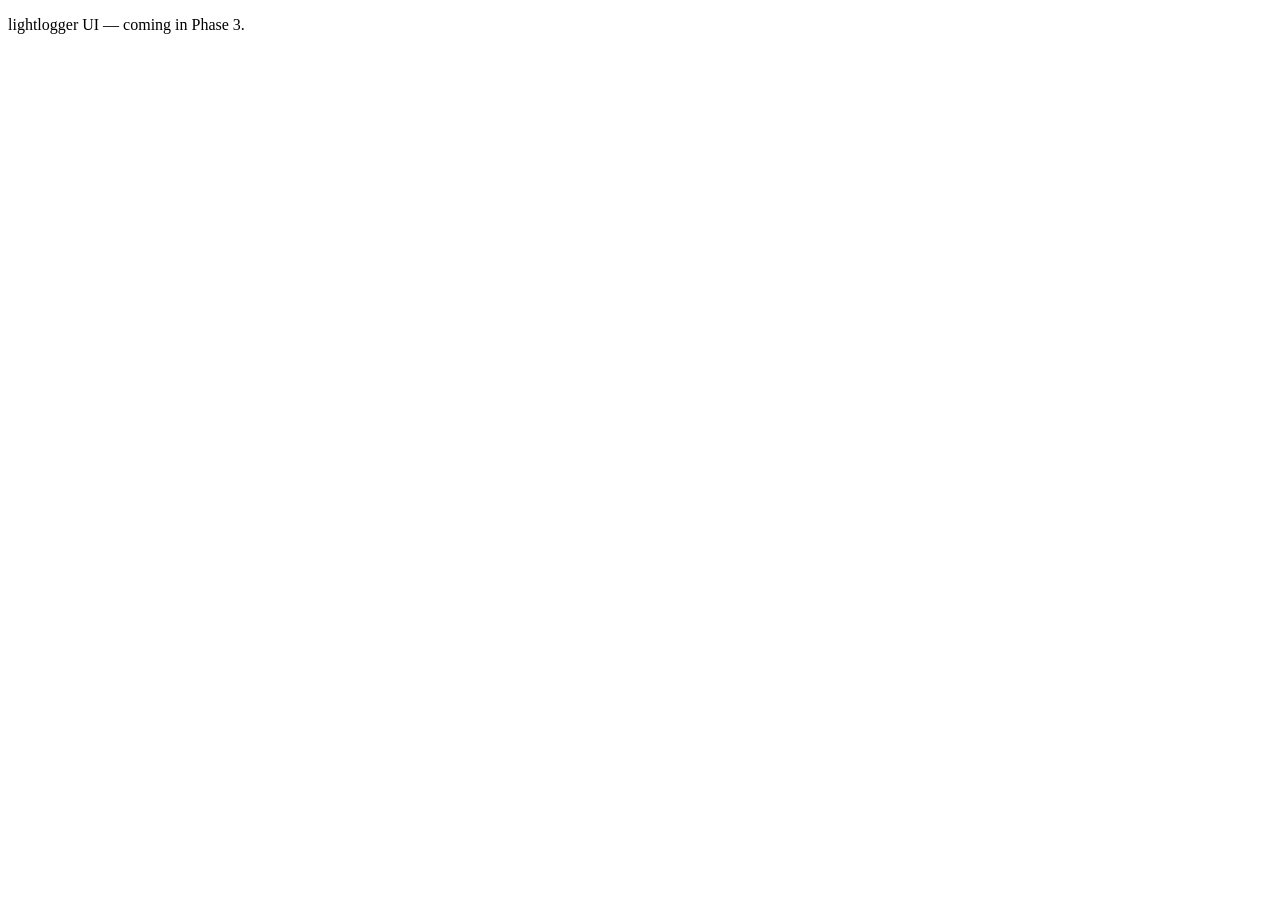
==== src/lightlogger/static/index.html @ cbd45ca3 "chore: scaffold project structure (phase 0) Src-layout skeleton for lightlogger: pyproject.toml (Hat" ====
<!doctype html>
<html lang="en">
<head>
<meta charset="utf-8" />
<title>lightlogger</title>
</head>
<body>
<!-- Placeholder. Real dashboard UI built in Phase 3 (polling) and Phase 6 (full polish). -->
<p>lightlogger UI — coming in Phase 3.</p>
</body>
</html>
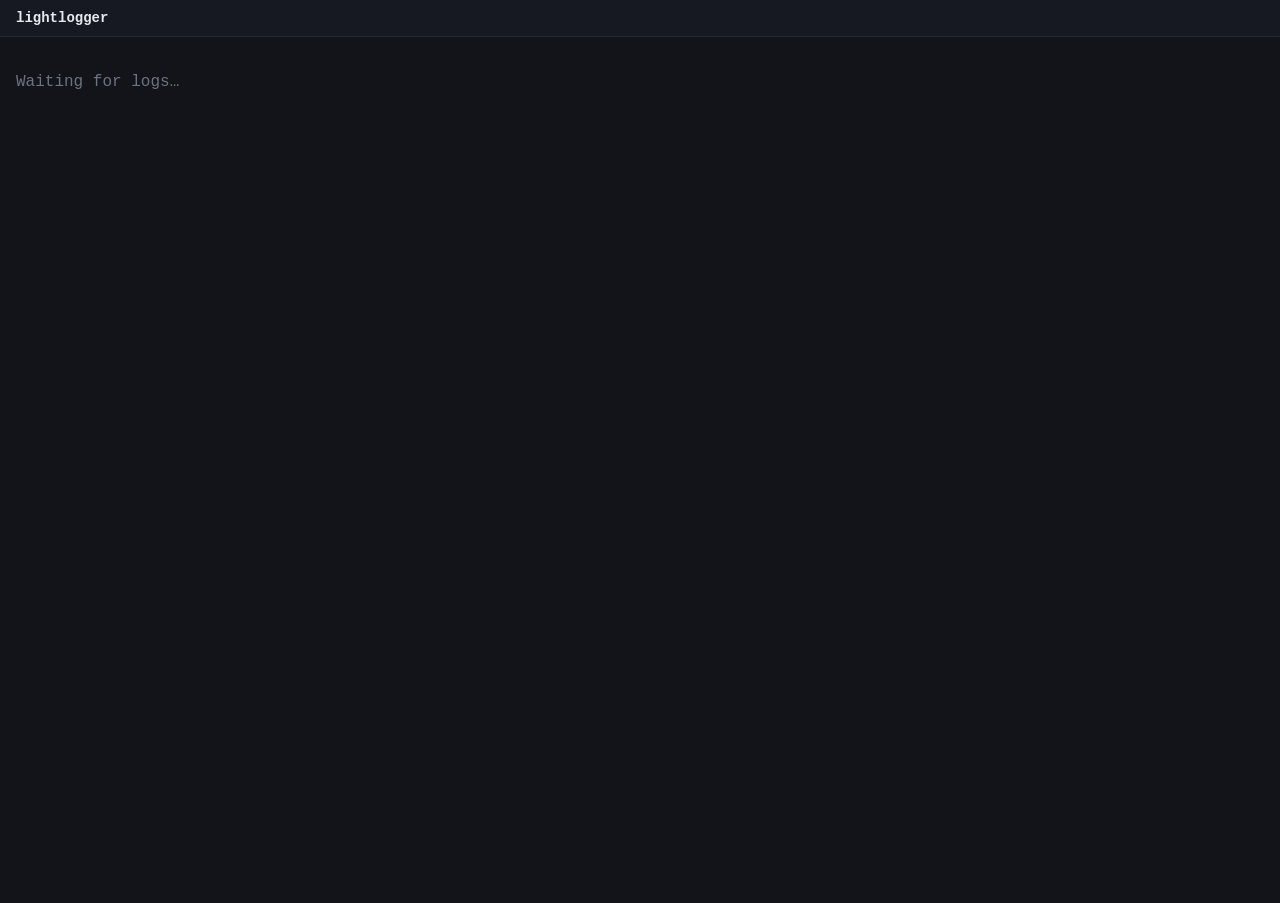
==== commit 05ba002a: "feat: basic polling dashboard UI and max_logs wiring (phase 3) static/index.html is now a real dark-" ====
--- a/src/lightlogger/static/index.html
+++ b/src/lightlogger/static/index.html
@@ -3,9 +3,180 @@
 <head>
 <meta charset="utf-8" />
 <title>lightlogger</title>
+<style>
+  html, body {
+    margin: 0;
+    padding: 0;
+    height: 100%;
+    background: #12141a;
+    color: #d6d9e0;
+    font-family: ui-monospace, SFMono-Regular, "Courier New", monospace;
+  }
+  header {
+    padding: 10px 16px;
+    border-bottom: 1px solid #262a35;
+    background: #171922;
+  }
+  header h1 {
+    margin: 0;
+    font-size: 14px;
+    font-weight: 600;
+    color: #e6e9f0;
+  }
+  #log {
+    height: calc(100vh - 42px);
+    overflow-y: auto;
+    padding: 4px 0;
+  }
+  .row {
+    display: flex;
+    gap: 10px;
+    padding: 4px 16px;
+    border-bottom: 1px solid #1c1f28;
+    font-size: 13px;
+    white-space: pre-wrap;
+    word-break: break-word;
+  }
+  .row:hover {
+    background: #171a22;
+  }
+  .time {
+    flex: 0 0 auto;
+    color: #6b7280;
+  }
+  .level {
+    flex: 0 0 auto;
+    width: 5ch;
+    font-weight: 700;
+    text-transform: uppercase;
+  }
+  .message {
+    flex: 1 1 auto;
+  }
+  .level-debug { color: #9aa0a6; }
+  .level-info  { color: #4da3ff; }
+  .level-warn  { color: #e0c341; }
+  .level-error { color: #f05454; }
+  #empty {
+    padding: 16px;
+    color: #6b7280;
+  }
+</style>
 </head>
 <body>
-<!-- Placeholder. Real dashboard UI built in Phase 3 (polling) and Phase 6 (full polish). -->
-<p>lightlogger UI — coming in Phase 3.</p>
+<header>
+  <h1>lightlogger</h1>
+</header>
+<div id="log">
+  <p id="empty">Waiting for logs…</p>
+</div>
+<script>
+(function () {
+  var logEl = document.getElementById('log');
+  var emptyEl = document.getElementById('empty');
+  // Identifies the last record we've already rendered, so a poll can append
+  // just the new tail. Compared by value (no id field on LogRecord) rather
+  // than by array length: /api/logs is a bounded ring buffer, so once it's
+  // full its length stops changing even as new logs keep pushing old ones
+  // out, and a pure length check would silently stop appending forever.
+  var lastSeen = null;
+
+  function sameRecord(a, b) {
+    return (
+      !!a &&
+      !!b &&
+      a.time === b.time &&
+      a.line === b.line &&
+      a.file === b.file &&
+      a.message === b.message
+    );
+  }
+
+  function levelClass(level) {
+    switch (level) {
+      case 'debug': return 'level-debug';
+      case 'info': return 'level-info';
+      case 'warn': return 'level-warn';
+      case 'error': return 'level-error';
+      default: return 'level-info';
+    }
+  }
+
+  function formatTime(seconds) {
+    return new Date(seconds * 1000).toLocaleTimeString();
+  }
+
+  function appendRow(record) {
+    var row = document.createElement('div');
+    row.className = 'row';
+
+    var time = document.createElement('span');
+    time.className = 'time';
+    time.textContent = formatTime(record.time);
+
+    var level = document.createElement('span');
+    level.className = 'level ' + levelClass(record.level);
+    level.textContent = record.level;
+
+    var message = document.createElement('span');
+    message.className = 'message';
+    message.textContent = record.message;
+
+    row.appendChild(time);
+    row.appendChild(level);
+    row.appendChild(message);
+    logEl.appendChild(row);
+  }
+
+  function poll() {
+    fetch('/api/logs')
+      .then(function (res) { return res.json(); })
+      .then(function (records) {
+        if (records.length === 0) {
+          return;
+        }
+
+        var startIndex = 0;
+        if (lastSeen !== null) {
+          var matchIndex = -1;
+          for (var i = records.length - 1; i >= 0; i--) {
+            if (sameRecord(records[i], lastSeen)) {
+              matchIndex = i;
+              break;
+            }
+          }
+          if (matchIndex === -1) {
+            // Buffer rotated past what we knew (or was cleared/resized):
+            // we can't tell what's new, so re-render from scratch.
+            logEl.innerHTML = '';
+            startIndex = 0;
+          } else {
+            startIndex = matchIndex + 1;
+          }
+        }
+
+        if (startIndex >= records.length) {
+          return; // nothing new since last poll
+        }
+
+        if (emptyEl) {
+          emptyEl.remove();
+          emptyEl = null;
+        }
+        for (var j = startIndex; j < records.length; j++) {
+          appendRow(records[j]);
+        }
+        lastSeen = records[records.length - 1];
+        logEl.scrollTop = logEl.scrollHeight;
+      })
+      .catch(function () {
+        // server may be mid-restart; next poll will retry
+      });
+  }
+
+  poll();
+  setInterval(poll, 2000);
+})();
+</script>
 </body>
 </html>
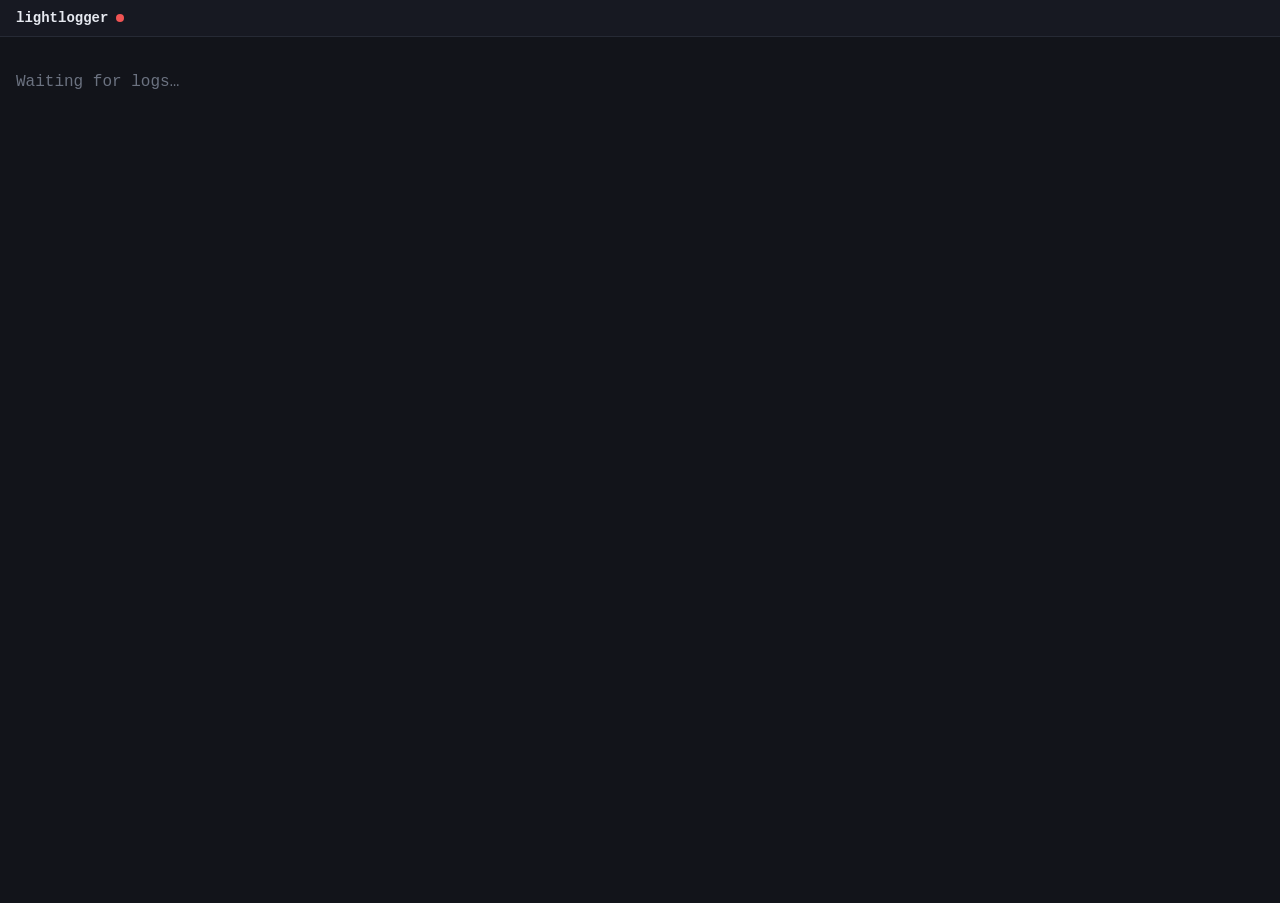
==== commit 25f823c3: "feat: SSE live streaming, connection status dot, auto-reconnect (phase 4) GET /api/stream is a real " ====
--- a/src/lightlogger/static/index.html
+++ b/src/lightlogger/static/index.html
@@ -13,6 +13,9 @@
     font-family: ui-monospace, SFMono-Regular, "Courier New", monospace;
   }
   header {
+    display: flex;
+    align-items: center;
+    gap: 8px;
     padding: 10px 16px;
     border-bottom: 1px solid #262a35;
     background: #171922;
@@ -22,6 +25,18 @@
     font-size: 14px;
     font-weight: 600;
     color: #e6e9f0;
+  }
+  .status-dot {
+    width: 8px;
+    height: 8px;
+    border-radius: 50%;
+    flex: 0 0 auto;
+  }
+  .status-connected {
+    background: #3ecf6e;
+  }
+  .status-reconnecting {
+    background: #f05454;
   }
   #log {
     height: calc(100vh - 42px);
@@ -66,6 +81,7 @@
 <body>
 <header>
   <h1>lightlogger</h1>
+  <span id="status-dot" class="status-dot status-reconnecting" title="connecting…"></span>
 </header>
 <div id="log">
   <p id="empty">Waiting for logs…</p>
@@ -74,6 +90,7 @@
 (function () {
   var logEl = document.getElementById('log');
   var emptyEl = document.getElementById('empty');
+  var statusDot = document.getElementById('status-dot');
   // Identifies the last record we've already rendered, so a poll can append
   // just the new tail. Compared by value (no id field on LogRecord) rather
   // than by array length: /api/logs is a bounded ring buffer, so once it's
@@ -128,7 +145,11 @@
     logEl.appendChild(row);
   }
 
-  function poll() {
+  // Fetches the full backlog and appends only what's new since lastSeen,
+  // same value-based diffing Phase 3 used for polling. Called once on page
+  // load and again on every SSE (re)connect, so a dropped connection can't
+  // silently lose records that arrived while the stream was down.
+  function refreshBacklog() {
     fetch('/api/logs')
       .then(function (res) { return res.json(); })
       .then(function (records) {
@@ -156,7 +177,7 @@
         }
 
         if (startIndex >= records.length) {
-          return; // nothing new since last poll
+          return; // nothing new since last refresh
         }
 
         if (emptyEl) {
@@ -170,12 +191,50 @@
         logEl.scrollTop = logEl.scrollHeight;
       })
       .catch(function () {
-        // server may be mid-restart; next poll will retry
+        // server may be mid-restart; next connect/refresh will retry
       });
   }
 
-  poll();
-  setInterval(poll, 2000);
+  function setConnected(connected) {
+    if (!statusDot) {
+      return;
+    }
+    statusDot.className = connected ? 'status-dot status-connected' : 'status-dot status-reconnecting';
+    statusDot.title = connected ? 'connected' : 'reconnecting…';
+  }
+
+  function handleStreamMessage(event) {
+    var record;
+    try {
+      record = JSON.parse(event.data);
+    } catch (e) {
+      return; // malformed frame; drop it rather than crash the page
+    }
+    if (emptyEl) {
+      emptyEl.remove();
+      emptyEl = null;
+    }
+    appendRow(record);
+    lastSeen = record;
+    logEl.scrollTop = logEl.scrollHeight;
+  }
+
+  // EventSource auto-reconnects on its own (driven by the server's
+  // `retry: 3000`), firing onopen again each time it does. That single event
+  // covers both "page just loaded" and "just reconnected after a drop": both
+  // cases want the same thing, a fresh /api/logs backlog fetch before more
+  // records stream in.
+  var eventSource = new EventSource('/api/stream');
+  eventSource.onopen = function () {
+    setConnected(true);
+    refreshBacklog();
+  };
+  eventSource.onerror = function () {
+    // Fires both for a genuine error and while the browser is silently
+    // retrying; either way the connection isn't currently usable.
+    setConnected(false);
+  };
+  eventSource.onmessage = handleStreamMessage;
 })();
 </script>
 </body>
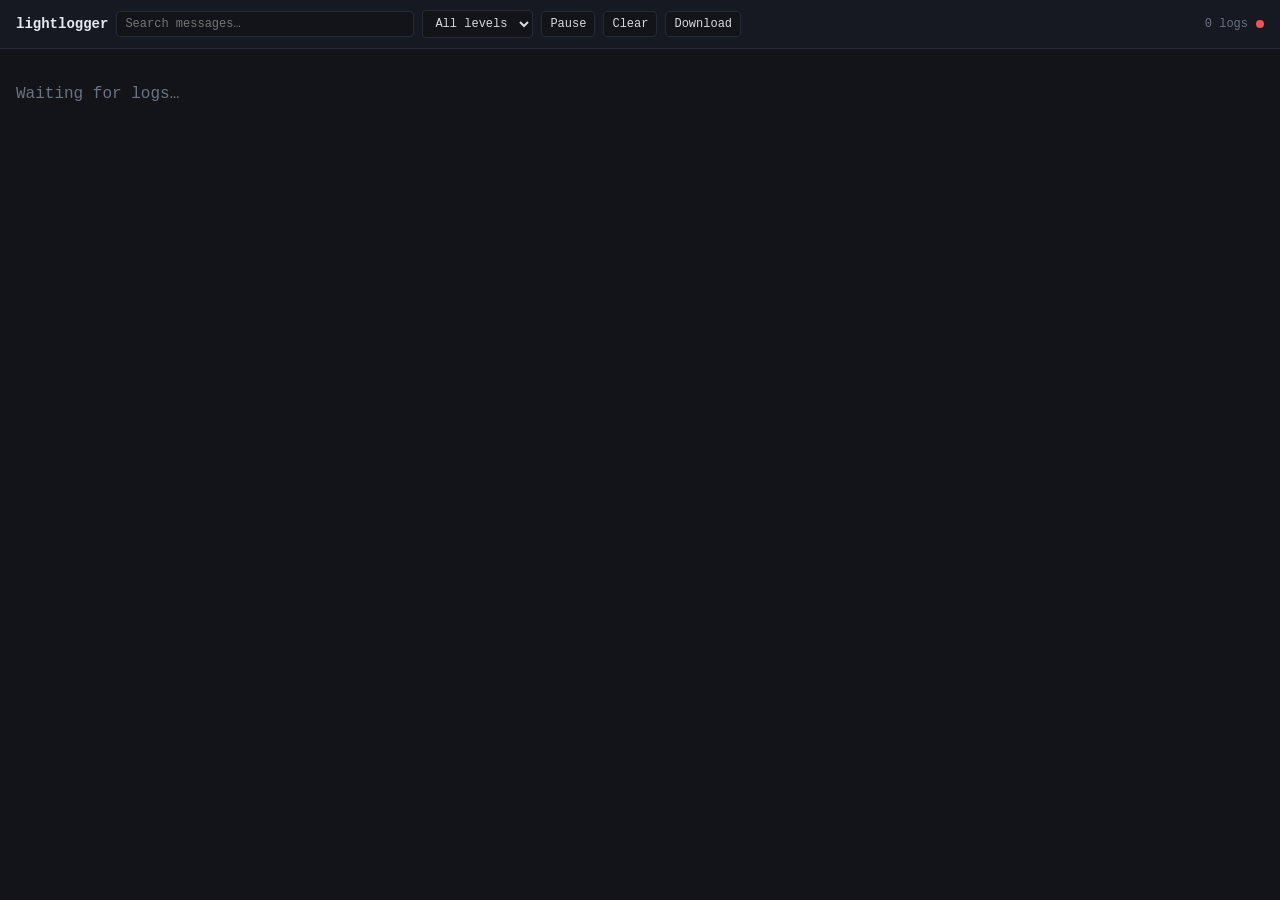
==== commit 96299f94: "feat: full UI polish - search, filter, pause, clear, expand, download (phase 6) Search box and level" ====
--- a/src/lightlogger/static/index.html
+++ b/src/lightlogger/static/index.html
@@ -3,11 +3,19 @@
 <head>
 <meta charset="utf-8" />
 <title>lightlogger</title>
+<link rel="icon" type="image/svg+xml" href="data:image/svg+xml,%3Csvg xmlns='http://www.w3.org/2000/svg' viewBox='0 0 16 16'%3E%3Crect width='16' height='16' rx='3' fill='%23171922'/%3E%3Crect x='3' y='4' width='10' height='2' rx='1' fill='%234da3ff'/%3E%3Crect x='3' y='7' width='7' height='2' rx='1' fill='%234da3ff'/%3E%3Crect x='3' y='10' width='9' height='2' rx='1' fill='%234da3ff'/%3E%3C/svg%3E" />
 <style>
+  :root {
+    --accent: #9d8cff;
+  }
   html, body {
     margin: 0;
     padding: 0;
     height: 100%;
+  }
+  body {
+    display: flex;
+    flex-direction: column;
     background: #12141a;
     color: #d6d9e0;
     font-family: ui-monospace, SFMono-Regular, "Courier New", monospace;
@@ -15,6 +23,8 @@
   header {
     display: flex;
     align-items: center;
+    flex-wrap: wrap;
+    flex: 0 0 auto;
     gap: 8px;
     padding: 10px 16px;
     border-bottom: 1px solid #262a35;
@@ -25,6 +35,52 @@
     font-size: 14px;
     font-weight: 600;
     color: #e6e9f0;
+    white-space: nowrap;
+  }
+  header input[type="text"],
+  header select,
+  header button {
+    background: #12141a;
+    border: 1px solid #262a35;
+    color: #d6d9e0;
+    font-family: inherit;
+    font-size: 12px;
+    padding: 5px 8px;
+    border-radius: 4px;
+    transition: background-color 120ms ease, border-color 120ms ease, color 120ms ease;
+  }
+  header input[type="text"] {
+    flex: 1 1 160px;
+    min-width: 120px;
+    max-width: 280px;
+  }
+  header button {
+    cursor: pointer;
+    white-space: nowrap;
+  }
+  header button:hover {
+    background: #1c1f28;
+  }
+  /* Pause button while actually paused -- the one "toggled on" control state. */
+  header button.active {
+    border-color: var(--accent);
+    color: var(--accent);
+    background: rgba(157, 140, 255, 0.12);
+  }
+  header input:focus-visible,
+  header select:focus-visible,
+  header button:focus-visible {
+    outline: 2px solid var(--accent);
+    outline-offset: 1px;
+  }
+  header input[type="text"]:focus-visible {
+    border-color: var(--accent);
+  }
+  .counter {
+    margin-left: auto;
+    color: #6b7280;
+    font-size: 12px;
+    white-space: nowrap;
   }
   .status-dot {
     width: 8px;
@@ -37,9 +93,20 @@
   }
   .status-reconnecting {
     background: #f05454;
+    animation: pulse-dot 1.4s ease-in-out infinite;
+  }
+  @keyframes pulse-dot {
+    0%, 100% { opacity: 1; }
+    50% { opacity: 0.35; }
+  }
+  @media (prefers-reduced-motion: reduce) {
+    .status-reconnecting {
+      animation: none;
+    }
   }
   #log {
-    height: calc(100vh - 42px);
+    flex: 1 1 auto;
+    min-height: 0;
     overflow-y: auto;
     padding: 4px 0;
   }
@@ -51,9 +118,17 @@
     font-size: 13px;
     white-space: pre-wrap;
     word-break: break-word;
+    cursor: pointer;
   }
   .row:hover {
     background: #171a22;
+  }
+  /* .row's own display:flex has the same specificity as the browser default
+     [hidden]{display:none} and wins on source order, so hiding a filtered row
+     needs an explicit, more-specific override here. */
+  .row[hidden],
+  .detail[hidden] {
+    display: none;
   }
   .time {
     flex: 0 0 auto;
@@ -72,6 +147,28 @@
   .level-info  { color: #4da3ff; }
   .level-warn  { color: #e0c341; }
   .level-error { color: #f05454; }
+  /* Left border encodes which row this belongs to and its severity -- not decoration. */
+  .detail {
+    padding: 6px 16px 10px 13px;
+    border-left: 3px solid transparent;
+    border-bottom: 1px solid #1c1f28;
+    background: #14161d;
+    font-size: 12px;
+    color: #9aa0a6;
+  }
+  .detail-line {
+    padding: 1px 0;
+  }
+  .detail-data {
+    margin: 4px 0 0;
+    white-space: pre-wrap;
+    word-break: break-word;
+    color: #d6d9e0;
+  }
+  .detail-debug { border-left-color: #9aa0a6; }
+  .detail-info  { border-left-color: #4da3ff; }
+  .detail-warn  { border-left-color: #e0c341; }
+  .detail-error { border-left-color: #f05454; }
   #empty {
     padding: 16px;
     color: #6b7280;
@@ -81,6 +178,18 @@
 <body>
 <header>
   <h1>lightlogger</h1>
+  <input id="search" type="text" placeholder="Search messages…" autocomplete="off" />
+  <select id="level-filter">
+    <option value="">All levels</option>
+    <option value="debug">debug</option>
+    <option value="info">info</option>
+    <option value="warn">warn</option>
+    <option value="error">error</option>
+  </select>
+  <button id="pause-btn" type="button">Pause</button>
+  <button id="clear-btn" type="button">Clear</button>
+  <button id="download-btn" type="button">Download</button>
+  <span id="counter" class="counter">0 logs</span>
   <span id="status-dot" class="status-dot status-reconnecting" title="connecting…"></span>
 </header>
 <div id="log">
@@ -91,12 +200,27 @@
   var logEl = document.getElementById('log');
   var emptyEl = document.getElementById('empty');
   var statusDot = document.getElementById('status-dot');
-  // Identifies the last record we've already rendered, so a poll can append
-  // just the new tail. Compared by value (no id field on LogRecord) rather
-  // than by array length: /api/logs is a bounded ring buffer, so once it's
-  // full its length stops changing even as new logs keep pushing old ones
-  // out, and a pure length check would silently stop appending forever.
+  var searchInput = document.getElementById('search');
+  var levelSelect = document.getElementById('level-filter');
+  var pauseBtn = document.getElementById('pause-btn');
+  var clearBtn = document.getElementById('clear-btn');
+  var downloadBtn = document.getElementById('download-btn');
+  var counterEl = document.getElementById('counter');
+
+  // Identifies the last record we've already accounted for (rendered OR
+  // buffered while paused), so a backlog diff on reconnect can't re-ingest
+  // the same record twice. Compared by value (no id field on LogRecord)
+  // rather than by array length: /api/logs is a bounded ring buffer, so once
+  // it's full its length stops changing even as new logs keep pushing old
+  // ones out, and a pure length check would silently stop appending forever.
   var lastSeen = null;
+
+  var searchTerm = '';
+  var levelFilter = '';
+  var paused = false;
+  var pendingWhilePaused = [];
+  var allEntries = []; // every {row, detail, record, expanded} ever appended
+  var logCount = 0;
 
   function sameRecord(a, b) {
     return (
@@ -119,11 +243,83 @@
     }
   }
 
+  function detailClass(level) {
+    switch (level) {
+      case 'debug': return 'detail-debug';
+      case 'info': return 'detail-info';
+      case 'warn': return 'detail-warn';
+      case 'error': return 'detail-error';
+      default: return 'detail-info';
+    }
+  }
+
   function formatTime(seconds) {
     return new Date(seconds * 1000).toLocaleTimeString();
   }
 
+  function showEmptyState() {
+    emptyEl = document.createElement('p');
+    emptyEl.id = 'empty';
+    emptyEl.textContent = 'Waiting for logs…';
+    logEl.appendChild(emptyEl);
+  }
+
+  function updateCounter() {
+    counterEl.textContent = logCount + ' logs';
+  }
+
+  // Visible only if it passes both the search text AND the level filter.
+  // Also governs the detail panel: a filtered-out row's panel is force-hidden
+  // regardless of its own expand state, so it can't show orphaned below a
+  // hidden row.
+  function applyVisibility(entry) {
+    var matchesSearch = searchTerm === '' || entry.record.message.toLowerCase().indexOf(searchTerm) !== -1;
+    var matchesLevel = levelFilter === '' || entry.record.level === levelFilter;
+    var visible = matchesSearch && matchesLevel;
+    entry.row.hidden = !visible;
+    entry.detail.hidden = !visible || !entry.expanded;
+  }
+
+  function refilterAll() {
+    for (var i = 0; i < allEntries.length; i++) {
+      applyVisibility(allEntries[i]);
+    }
+  }
+
+  function buildDetailPanel(record) {
+    var detail = document.createElement('div');
+    detail.className = 'detail ' + detailClass(record.level);
+    detail.hidden = true;
+
+    var loc = document.createElement('div');
+    loc.className = 'detail-line';
+    loc.textContent = 'file: ' + (record.file || 'unknown') + ':' + record.line;
+
+    var logger = document.createElement('div');
+    logger.className = 'detail-line';
+    logger.textContent = 'logger: ' + record.logger_name;
+
+    var dataLabel = document.createElement('div');
+    dataLabel.className = 'detail-line';
+    dataLabel.textContent = 'data:';
+
+    var pre = document.createElement('pre');
+    pre.className = 'detail-data';
+    pre.textContent = record.data === null || record.data === undefined ? 'no data' : JSON.stringify(record.data, null, 2);
+
+    detail.appendChild(loc);
+    detail.appendChild(logger);
+    detail.appendChild(dataLabel);
+    detail.appendChild(pre);
+    return detail;
+  }
+
   function appendRow(record) {
+    if (emptyEl) {
+      emptyEl.remove();
+      emptyEl = null;
+    }
+
     var row = document.createElement('div');
     row.className = 'row';
 
@@ -142,7 +338,48 @@
     row.appendChild(time);
     row.appendChild(level);
     row.appendChild(message);
+
+    var detail = buildDetailPanel(record);
+    var entry = { row: row, detail: detail, record: record, expanded: false };
+
+    // Each row toggles its own panel independently -- a person may want to
+    // compare two expanded rows at once, so opening one must never close others.
+    row.addEventListener('click', function () {
+      entry.expanded = !entry.expanded;
+      applyVisibility(entry);
+    });
+
     logEl.appendChild(row);
+    logEl.appendChild(detail);
+    allEntries.push(entry);
+    applyVisibility(entry);
+
+    logCount += 1;
+    updateCounter();
+
+    if (!paused) {
+      logEl.scrollTop = logEl.scrollHeight;
+    }
+  }
+
+  // Single entry point for any record arriving from the server (live SSE
+  // message or a backlog-diff catch-up on reconnect): while paused, buffer it
+  // instead of rendering it, so a person pausing to read never silently loses
+  // records that arrived in the meantime.
+  function ingest(record) {
+    lastSeen = record;
+    if (paused) {
+      pendingWhilePaused.push(record);
+      updatePauseButtonLabel();
+      return;
+    }
+    appendRow(record);
+  }
+
+  function updatePauseButtonLabel() {
+    if (paused) {
+      pauseBtn.textContent = 'Resume (' + pendingWhilePaused.length + ')';
+    }
   }
 
   // Fetches the full backlog and appends only what's new since lastSeen,
@@ -170,6 +407,7 @@
             // Buffer rotated past what we knew (or was cleared/resized):
             // we can't tell what's new, so re-render from scratch.
             logEl.innerHTML = '';
+            allEntries = [];
             startIndex = 0;
           } else {
             startIndex = matchIndex + 1;
@@ -180,15 +418,9 @@
           return; // nothing new since last refresh
         }
 
-        if (emptyEl) {
-          emptyEl.remove();
-          emptyEl = null;
+        for (var j = startIndex; j < records.length; j++) {
+          ingest(records[j]);
         }
-        for (var j = startIndex; j < records.length; j++) {
-          appendRow(records[j]);
-        }
-        lastSeen = records[records.length - 1];
-        logEl.scrollTop = logEl.scrollHeight;
       })
       .catch(function () {
         // server may be mid-restart; next connect/refresh will retry
@@ -210,14 +442,81 @@
     } catch (e) {
       return; // malformed frame; drop it rather than crash the page
     }
-    if (emptyEl) {
-      emptyEl.remove();
-      emptyEl = null;
-    }
-    appendRow(record);
-    lastSeen = record;
-    logEl.scrollTop = logEl.scrollHeight;
-  }
+    ingest(record);
+  }
+
+  searchInput.addEventListener('input', function () {
+    searchTerm = searchInput.value.toLowerCase();
+    refilterAll();
+  });
+
+  levelSelect.addEventListener('change', function () {
+    levelFilter = levelSelect.value;
+    refilterAll();
+  });
+
+  pauseBtn.addEventListener('click', function () {
+    if (paused) {
+      paused = false;
+      var buffered = pendingWhilePaused;
+      pendingWhilePaused = [];
+      pauseBtn.textContent = 'Pause';
+      pauseBtn.classList.remove('active');
+      for (var i = 0; i < buffered.length; i++) {
+        appendRow(buffered[i]);
+      }
+    } else {
+      paused = true;
+      pauseBtn.classList.add('active');
+      pauseBtn.textContent = 'Resume (' + pendingWhilePaused.length + ')';
+    }
+  });
+
+  // The poll/backlog-refresh path has an early return when the backlog is
+  // empty, so it would never notice a clear on its own -- this handler wipes
+  // the client-side view directly instead of relying on that path.
+  clearBtn.addEventListener('click', function () {
+    fetch('/api/clear', { method: 'POST' })
+      .then(function (res) {
+        if (!res.ok) {
+          return;
+        }
+        logEl.innerHTML = '';
+        allEntries = [];
+        pendingWhilePaused = [];
+        lastSeen = null;
+        logCount = 0;
+        updateCounter();
+        if (paused) {
+          pauseBtn.textContent = 'Resume (0)';
+        }
+        showEmptyState();
+      })
+      .catch(function () {
+        // server unreachable; leave the view as-is rather than pretending it cleared
+      });
+  });
+
+  // Always downloads a fresh /api/logs snapshot rather than whatever's
+  // currently rendered, which could be stale if paused or filtered.
+  downloadBtn.addEventListener('click', function () {
+    fetch('/api/logs')
+      .then(function (res) { return res.json(); })
+      .then(function (records) {
+        var blob = new Blob([JSON.stringify(records, null, 2)], { type: 'application/json' });
+        var url = URL.createObjectURL(blob);
+        var a = document.createElement('a');
+        a.href = url;
+        a.download = 'lightlogger-logs-' + Date.now() + '.json';
+        document.body.appendChild(a);
+        a.click();
+        a.remove();
+        URL.revokeObjectURL(url);
+      })
+      .catch(function () {
+        // best-effort; nothing sensible to show for a failed download here
+      });
+  });
 
   // EventSource auto-reconnects on its own (driven by the server's
   // `retry: 3000`), firing onopen again each time it does. That single event
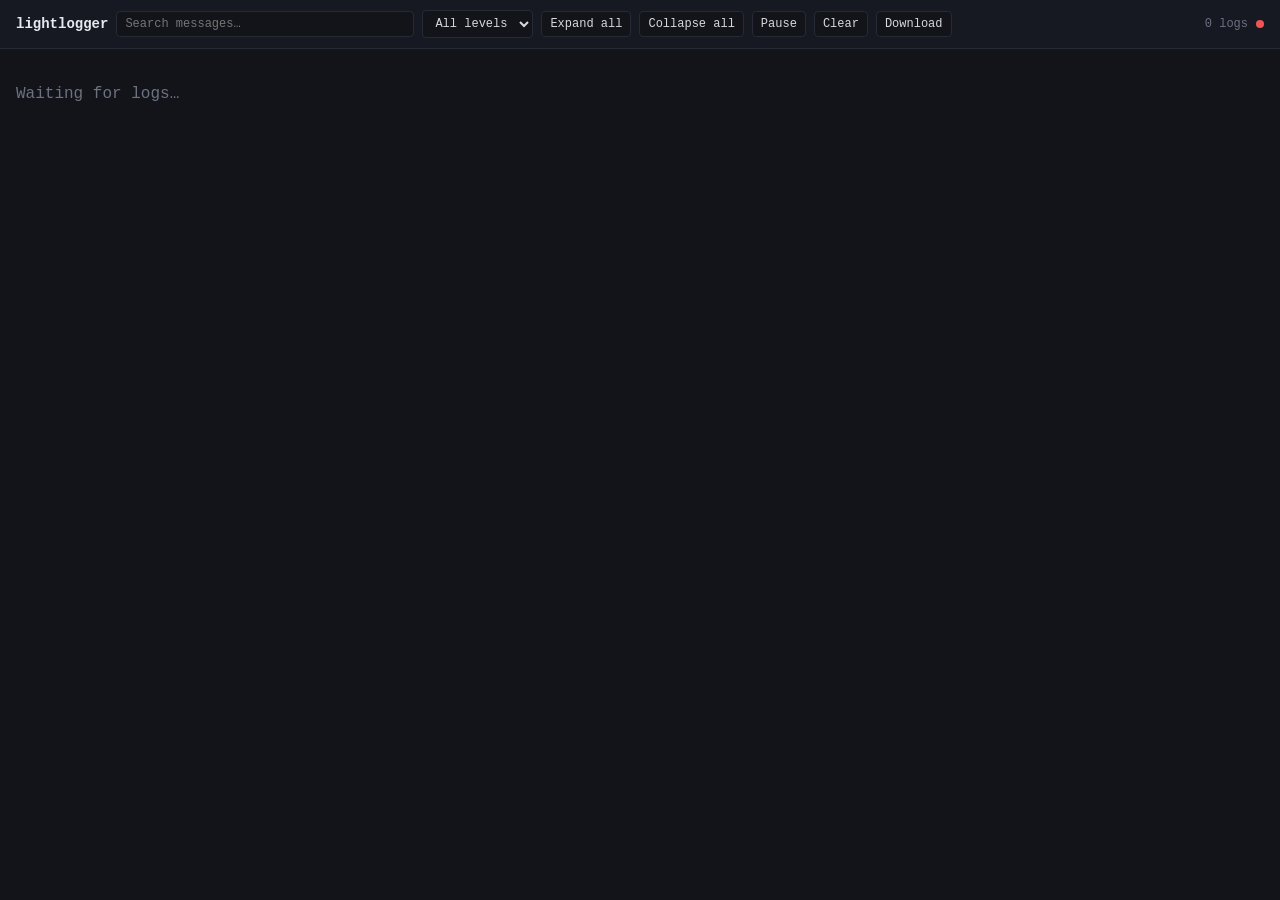
==== commit c51f078c: "feat: collapsible group tree UI + click/search toggle fix (phase 6.5, part B) Renders lightlogger.gr" ====
--- a/src/lightlogger/static/index.html
+++ b/src/lightlogger/static/index.html
@@ -7,6 +7,11 @@
 <style>
   :root {
     --accent: #9d8cff;
+    /* Group chrome gets its own accent, deliberately distinct from the four
+       level colors (severity) AND from --accent (interactive/active state),
+       so a group header never reads as "another log level" or "this control
+       is toggled on" -- it reads as "container/structure". */
+    --group-accent: #2dd4bf;
   }
   html, body {
     margin: 0;
@@ -172,6 +177,77 @@
   #empty {
     padding: 16px;
     color: #6b7280;
+  }
+
+  /* --- Group tree (Phase 6.5) --- */
+  .group-header {
+    display: flex;
+    align-items: center;
+    gap: 8px;
+    padding: 5px 16px;
+    border-bottom: 1px solid #1c1f28;
+    background: rgba(45, 212, 191, 0.06);
+    font-size: 13px;
+    cursor: pointer;
+  }
+  .group-header:hover {
+    background: rgba(45, 212, 191, 0.12);
+  }
+  /* Same specificity trap as .row -- see note above .row[hidden]. */
+  .group-header[hidden] {
+    display: none;
+  }
+  .chevron {
+    flex: 0 0 auto;
+    display: inline-block;
+    vertical-align: middle;
+    color: var(--group-accent);
+    transform: rotate(0deg);
+    transition: transform 150ms ease;
+  }
+  .chevron.expanded {
+    transform: rotate(90deg);
+  }
+  .group-name {
+    flex: 1 1 auto;
+    color: var(--group-accent);
+    font-weight: 600;
+  }
+  .group-count {
+    flex: 0 0 auto;
+    color: #6b7280;
+    font-size: 12px;
+  }
+  /* Hidden by default via plain `display:none` (no [hidden] attribute
+     involved), toggled on by adding a badge-warn/badge-error class -- this
+     sidesteps the [hidden]-vs-author-stylesheet trap entirely for this one
+     element, instead of adding another override to keep track of. */
+  .group-badge {
+    display: none;
+    flex: 0 0 auto;
+    padding: 1px 6px;
+    border-radius: 10px;
+    font-size: 10px;
+    font-weight: 700;
+    text-transform: uppercase;
+  }
+  .group-badge.badge-warn {
+    display: inline-block;
+    color: #e0c341;
+    background: rgba(224, 195, 65, 0.15);
+  }
+  .group-badge.badge-error {
+    display: inline-block;
+    color: #f05454;
+    background: rgba(240, 84, 84, 0.15);
+  }
+  /* Nested indentation compounds on its own: each group's children container
+     adds its own padding/border, so a doubly-nested group is indented twice
+     without any depth*20px math in JS. */
+  .group-children {
+    padding-left: 20px;
+    margin-left: 8px;
+    border-left: 1px solid #232733;
   }
 </style>
 </head>
@@ -186,6 +262,8 @@
     <option value="warn">warn</option>
     <option value="error">error</option>
   </select>
+  <button id="expand-all-btn" type="button">Expand all</button>
+  <button id="collapse-all-btn" type="button">Collapse all</button>
   <button id="pause-btn" type="button">Pause</button>
   <button id="clear-btn" type="button">Clear</button>
   <button id="download-btn" type="button">Download</button>
@@ -202,6 +280,8 @@
   var statusDot = document.getElementById('status-dot');
   var searchInput = document.getElementById('search');
   var levelSelect = document.getElementById('level-filter');
+  var expandAllBtn = document.getElementById('expand-all-btn');
+  var collapseAllBtn = document.getElementById('collapse-all-btn');
   var pauseBtn = document.getElementById('pause-btn');
   var clearBtn = document.getElementById('clear-btn');
   var downloadBtn = document.getElementById('download-btn');
@@ -219,8 +299,19 @@
   var levelFilter = '';
   var paused = false;
   var pendingWhilePaused = [];
-  var allEntries = []; // every {row, detail, record, expanded} ever appended
   var logCount = 0;
+
+  // Tree registry (Phase 6.5). Replaces Phase 6's flat `allEntries`.
+  //   groupsById: group_id -> group node, flat, every depth -- lets
+  //     containerFor()/bumpLogCount()/bumpWorstLevel()/propagateVisible()
+  //     jump straight to a group by id instead of walking the DOM.
+  //   rootItems: top-level {type:'log'|'group', ref} entries in arrival
+  //     order, mirroring what's appended directly under #log. Each group
+  //     node carries its own `childItems` of the same shape for its direct
+  //     children -- together these mirror the actual DOM nesting and are
+  //     what a full refilter walks recursively.
+  var groupsById = {};
+  var rootItems = [];
 
   function sameRecord(a, b) {
     return (
@@ -268,21 +359,352 @@
     counterEl.textContent = logCount + ' logs';
   }
 
-  // Visible only if it passes both the search text AND the level filter.
-  // Also governs the detail panel: a filtered-out row's panel is force-hidden
-  // regardless of its own expand state, so it can't show orphaned below a
-  // hidden row.
-  function applyVisibility(entry) {
-    var matchesSearch = searchTerm === '' || entry.record.message.toLowerCase().indexOf(searchTerm) !== -1;
-    var matchesLevel = levelFilter === '' || entry.record.level === levelFilter;
-    var visible = matchesSearch && matchesLevel;
-    entry.row.hidden = !visible;
-    entry.detail.hidden = !visible || !entry.expanded;
-  }
-
+  // A search/level-filter change is "active" whenever either has a value --
+  // this is what gates auto-expand (a group only force-opens for a match
+  // while the person is actually searching/filtering).
+  function searchActive() {
+    return searchTerm !== '' || levelFilter !== '';
+  }
+
+  // Plain log visibility rule, unchanged from Phase 6: must match both the
+  // search text AND the level filter.
+  function logMatches(record) {
+    var matchesSearch = searchTerm === '' || record.message.toLowerCase().indexOf(searchTerm) !== -1;
+    var matchesLevel = levelFilter === '' || record.level === levelFilter;
+    return matchesSearch && matchesLevel;
+  }
+
+  // A group's own row is never subject to the level filter (its `level` is
+  // the sentinel "group", not a real severity) -- only its name vs. the
+  // search text. Note this is trivially true whenever searchTerm is '',
+  // exactly mirroring Phase 6's "empty search matches everything" rule: a
+  // group header is never hidden by a level filter alone, only its
+  // non-matching descendants are.
+  function groupSelfMatches(record) {
+    return searchTerm === '' || record.message.toLowerCase().indexOf(searchTerm) !== -1;
+  }
+
+  function renderCount(node) {
+    node.countEl.textContent = '(' + node.logCount + ' logs)';
+  }
+
+  function renderBadge(node) {
+    if (node.worstLevel === 'error' || node.worstLevel === 'warn') {
+      node.badgeEl.textContent = node.worstLevel;
+      node.badgeEl.title = 'contains ' + node.worstLevel + '-level logs';
+      node.badgeEl.className = 'group-badge badge-' + node.worstLevel;
+    } else {
+      node.badgeEl.textContent = '';
+      node.badgeEl.removeAttribute('title');
+      node.badgeEl.className = 'group-badge';
+    }
+  }
+
+  // Applies a group node's own visible/expanded bookkeeping to its DOM.
+  // `manualState` is tri-state, not a plain boolean: `null` means the person
+  // has never clicked this group, so it defers to auto-expand-for-a-match;
+  // `true`/`false` means they explicitly chose, and that choice wins
+  // regardless of search state -- mirrors how search-results UIs like VS
+  // Code let you manually collapse a group even while it still contains a
+  // match. Only the `null` case falls back to auto-expand, and clearing the
+  // search naturally falls back to "collapsed by default" for any group
+  // that's still untouched.
+  function renderGroupState(node) {
+    var expanded = node.manualState !== null ? node.manualState : (searchActive() && node.childVisibleAny);
+    node.chevron.classList.toggle('expanded', expanded);
+    node.header.hidden = !node.visible;
+    node.children.hidden = !node.visible || !expanded;
+  }
+
+  // Full bottom-up recompute of visibility for one tree item, recursing into
+  // a group's children first so its childVisibleAny is always fresh before
+  // its own visible/expanded state is derived. Returns whether this item
+  // (in isolation) is visible, which is exactly what a parent needs to OR
+  // into its own childVisibleAny.
+  function visitItem(item) {
+    if (item.type === 'log') {
+      var entry = item.ref;
+      entry.visible = logMatches(entry.record);
+      entry.row.hidden = !entry.visible;
+      entry.detail.hidden = !entry.visible || !entry.expanded;
+      return entry.visible;
+    }
+    var node = item.ref;
+    var childVisibleAny = false;
+    for (var i = 0; i < node.childItems.length; i++) {
+      if (visitItem(node.childItems[i])) {
+        childVisibleAny = true;
+      }
+    }
+    node.childVisibleAny = childVisibleAny;
+    node.visible = groupSelfMatches(node.record) || childVisibleAny;
+    renderGroupState(node);
+    return node.visible;
+  }
+
+  // Same trigger points as Phase 6's flat refilterAll: every search-input or
+  // level-filter change, over the WHOLE tree (not just new arrivals).
   function refilterAll() {
-    for (var i = 0; i < allEntries.length; i++) {
-      applyVisibility(allEntries[i]);
+    for (var i = 0; i < rootItems.length; i++) {
+      visitItem(rootItems[i]);
+    }
+  }
+
+  // Incrementally informs the ancestor chain that one of its descendants
+  // just became visible, without rescanning the whole tree -- used only at
+  // insertion time (a full refilterAll() already does this correctly and
+  // unconditionally for every node). `already` is the ancestor's
+  // childVisibleAny BEFORE this call: if it was already true, that ancestor
+  // must already have propagated to ITS OWN parent earlier (whenever it
+  // first flipped true), so it's safe to stop climbing. If this ancestor was
+  // only visible via its own name match (childVisibleAny still false), we
+  // must keep climbing regardless, since a self-match alone never propagated
+  // upward before.
+  function propagateVisible(parentId, childVisible) {
+    if (!childVisible) {
+      return;
+    }
+    var pid = parentId;
+    while (pid !== null) {
+      var node = groupsById[pid];
+      if (!node) {
+        break;
+      }
+      var already = node.childVisibleAny;
+      node.childVisibleAny = true;
+      node.visible = groupSelfMatches(node.record) || true;
+      renderGroupState(node);
+      if (already) {
+        break;
+      }
+      pid = node.parentId;
+    }
+  }
+
+  // Recursive per-record log count (excludes group markers themselves) and
+  // the monotonic worst-level badge, each maintained by walking up the
+  // ancestor chain from a new record's direct parent -- cheap, no full-tree
+  // rescan needed on every tick.
+  function bumpLogCount(parentId) {
+    var pid = parentId;
+    while (pid !== null) {
+      var node = groupsById[pid];
+      if (!node) {
+        break;
+      }
+      node.logCount += 1;
+      renderCount(node);
+      pid = node.parentId;
+    }
+  }
+
+  var LEVEL_SEVERITY = { debug: 0, info: 0, warn: 1, error: 2 };
+
+  function bumpWorstLevel(parentId, level) {
+    var sev = LEVEL_SEVERITY[level] || 0;
+    if (sev === 0) {
+      return;
+    }
+    var pid = parentId;
+    while (pid !== null) {
+      var node = groupsById[pid];
+      if (!node) {
+        break;
+      }
+      var currentSev = LEVEL_SEVERITY[node.worstLevel] || 0;
+      if (sev <= currentSev) {
+        // Already at least this bad -- every ancestor above this one was
+        // already updated when that worse value first propagated.
+        break;
+      }
+      node.worstLevel = level;
+      renderBadge(node);
+      pid = node.parentId;
+    }
+  }
+
+  function containerFor(parentId) {
+    if (parentId === null) {
+      return logEl;
+    }
+    var node = groupsById[parentId];
+    return node ? node.children : logEl; // defensive fallback; shouldn't hit given marker-before-children ordering
+  }
+
+  function itemsListFor(parentId) {
+    if (parentId === null) {
+      return rootItems;
+    }
+    var node = groupsById[parentId];
+    return node ? node.childItems : rootItems;
+  }
+
+  function buildChevronSvg() {
+    var svg = document.createElementNS('http://www.w3.org/2000/svg', 'svg');
+    svg.setAttribute('viewBox', '0 0 16 16');
+    svg.setAttribute('width', '12');
+    svg.setAttribute('height', '12');
+    svg.setAttribute('class', 'chevron');
+    var path = document.createElementNS('http://www.w3.org/2000/svg', 'path');
+    path.setAttribute('d', 'M5 3 L11 8 L5 13 Z');
+    path.setAttribute('fill', 'currentColor');
+    svg.appendChild(path);
+    return svg;
+  }
+
+  function buildGroupNode(record) {
+    var header = document.createElement('div');
+    header.className = 'group-header';
+
+    var chevron = buildChevronSvg();
+
+    var name = document.createElement('span');
+    name.className = 'group-name';
+    name.textContent = record.message;
+
+    var count = document.createElement('span');
+    count.className = 'group-count';
+
+    var badge = document.createElement('span');
+    badge.className = 'group-badge';
+
+    header.appendChild(chevron);
+    header.appendChild(name);
+    header.appendChild(count);
+    header.appendChild(badge);
+
+    var children = document.createElement('div');
+    children.className = 'group-children';
+
+    var node = {
+      id: record.group_id,
+      parentId: record.parent_group_id,
+      record: record,
+      header: header,
+      chevron: chevron,
+      countEl: count,
+      badgeEl: badge,
+      children: children,
+      childItems: [],
+      logCount: 0,
+      worstLevel: null,
+      manualState: null,
+      childVisibleAny: false,
+      visible: true
+    };
+
+    // Whole header row toggles collapse state -- a group header is not a
+    // plain row and never gains a detail panel of its own. Toggle against
+    // the CURRENTLY RENDERED state, then record that as an explicit choice:
+    // a group showing expanded only because a search match forced it open
+    // must still collapse on click (an OR-based "manual flag" can't express
+    // this, since search-driven expansion would keep winning regardless of
+    // the flag's value -- see renderGroupState's tri-state comment).
+    header.addEventListener('click', function () {
+      var currentlyExpanded = node.manualState !== null ? node.manualState : (searchActive() && node.childVisibleAny);
+      node.manualState = !currentlyExpanded;
+      renderGroupState(node);
+    });
+
+    renderCount(node);
+    renderBadge(node);
+    return node;
+  }
+
+  function buildLogEntry(record) {
+    var row = document.createElement('div');
+    row.className = 'row';
+
+    var time = document.createElement('span');
+    time.className = 'time';
+    time.textContent = formatTime(record.time);
+
+    var level = document.createElement('span');
+    level.className = 'level ' + levelClass(record.level);
+    level.textContent = record.level;
+
+    var message = document.createElement('span');
+    message.className = 'message';
+    message.textContent = record.message;
+
+    row.appendChild(time);
+    row.appendChild(level);
+    row.appendChild(message);
+
+    var detail = buildDetailPanel(record);
+    var entry = { row: row, detail: detail, record: record, expanded: false, visible: true };
+
+    // Each row toggles its own panel independently -- a person may want to
+    // compare two expanded rows at once, so opening one must never close
+    // others. Visibility (entry.visible) only ever changes on insertion or a
+    // filter change, never on this click, so it's safe to reuse the cached
+    // value here instead of recomputing it against the current filters.
+    row.addEventListener('click', function () {
+      entry.expanded = !entry.expanded;
+      entry.detail.hidden = !entry.visible || !entry.expanded;
+    });
+
+    return entry;
+  }
+
+  // Single tree-insertion entry point for a NEW record (live SSE, a
+  // paused-flush replay, or a reconnect backlog diff) -- finds the record's
+  // parent container via parent_group_id, appends into it, updates ancestor
+  // counts/badges/visibility, and applies this record's own visibility
+  // immediately (consistent with Phase 6's rule that new rows are filtered
+  // at creation time, not left for the next filter-change event).
+  function insertRecord(record) {
+    if (emptyEl) {
+      emptyEl.remove();
+      emptyEl = null;
+    }
+
+    var parentId = record.parent_group_id;
+    var container = containerFor(parentId);
+    var itemsList = itemsListFor(parentId);
+
+    if (record.level === 'group') {
+      var node = buildGroupNode(record);
+      container.appendChild(node.header);
+      container.appendChild(node.children);
+      itemsList.push({ type: 'group', ref: node });
+      groupsById[node.id] = node;
+
+      node.visible = groupSelfMatches(node.record);
+      renderGroupState(node);
+      if (node.visible) {
+        propagateVisible(node.parentId, true);
+      }
+    } else {
+      var entry = buildLogEntry(record);
+      container.appendChild(entry.row);
+      container.appendChild(entry.detail);
+      itemsList.push({ type: 'log', ref: entry });
+
+      logCount += 1;
+      updateCounter();
+      bumpLogCount(parentId);
+      bumpWorstLevel(parentId, record.level);
+
+      entry.visible = logMatches(record);
+      entry.row.hidden = !entry.visible;
+      entry.detail.hidden = !entry.visible || !entry.expanded;
+      if (entry.visible) {
+        propagateVisible(parentId, true);
+      }
+    }
+
+    if (!paused) {
+      logEl.scrollTop = logEl.scrollHeight;
+    }
+  }
+
+  function setAllExpanded(expanded) {
+    for (var id in groupsById) {
+      if (Object.prototype.hasOwnProperty.call(groupsById, id)) {
+        groupsById[id].manualState = expanded;
+        renderGroupState(groupsById[id]);
+      }
     }
   }
 
@@ -312,54 +734,6 @@
     detail.appendChild(dataLabel);
     detail.appendChild(pre);
     return detail;
-  }
-
-  function appendRow(record) {
-    if (emptyEl) {
-      emptyEl.remove();
-      emptyEl = null;
-    }
-
-    var row = document.createElement('div');
-    row.className = 'row';
-
-    var time = document.createElement('span');
-    time.className = 'time';
-    time.textContent = formatTime(record.time);
-
-    var level = document.createElement('span');
-    level.className = 'level ' + levelClass(record.level);
-    level.textContent = record.level;
-
-    var message = document.createElement('span');
-    message.className = 'message';
-    message.textContent = record.message;
-
-    row.appendChild(time);
-    row.appendChild(level);
-    row.appendChild(message);
-
-    var detail = buildDetailPanel(record);
-    var entry = { row: row, detail: detail, record: record, expanded: false };
-
-    // Each row toggles its own panel independently -- a person may want to
-    // compare two expanded rows at once, so opening one must never close others.
-    row.addEventListener('click', function () {
-      entry.expanded = !entry.expanded;
-      applyVisibility(entry);
-    });
-
-    logEl.appendChild(row);
-    logEl.appendChild(detail);
-    allEntries.push(entry);
-    applyVisibility(entry);
-
-    logCount += 1;
-    updateCounter();
-
-    if (!paused) {
-      logEl.scrollTop = logEl.scrollHeight;
-    }
   }
 
   // Single entry point for any record arriving from the server (live SSE
@@ -373,7 +747,7 @@
       updatePauseButtonLabel();
       return;
     }
-    appendRow(record);
+    insertRecord(record);
   }
 
   function updatePauseButtonLabel() {
@@ -407,7 +781,8 @@
             // Buffer rotated past what we knew (or was cleared/resized):
             // we can't tell what's new, so re-render from scratch.
             logEl.innerHTML = '';
-            allEntries = [];
+            groupsById = {};
+            rootItems = [];
             startIndex = 0;
           } else {
             startIndex = matchIndex + 1;
@@ -455,6 +830,14 @@
     refilterAll();
   });
 
+  expandAllBtn.addEventListener('click', function () {
+    setAllExpanded(true);
+  });
+
+  collapseAllBtn.addEventListener('click', function () {
+    setAllExpanded(false);
+  });
+
   pauseBtn.addEventListener('click', function () {
     if (paused) {
       paused = false;
@@ -462,8 +845,12 @@
       pendingWhilePaused = [];
       pauseBtn.textContent = 'Pause';
       pauseBtn.classList.remove('active');
+      // Group markers always precede their children in arrival order (the
+      // server guarantees this), so replaying the buffer in order through
+      // the same tree-insertion path used for live records reconstructs the
+      // tree correctly -- no special-casing needed here.
       for (var i = 0; i < buffered.length; i++) {
-        appendRow(buffered[i]);
+        insertRecord(buffered[i]);
       }
     } else {
       paused = true;
@@ -482,7 +869,8 @@
           return;
         }
         logEl.innerHTML = '';
-        allEntries = [];
+        groupsById = {};
+        rootItems = [];
         pendingWhilePaused = [];
         lastSeen = null;
         logCount = 0;
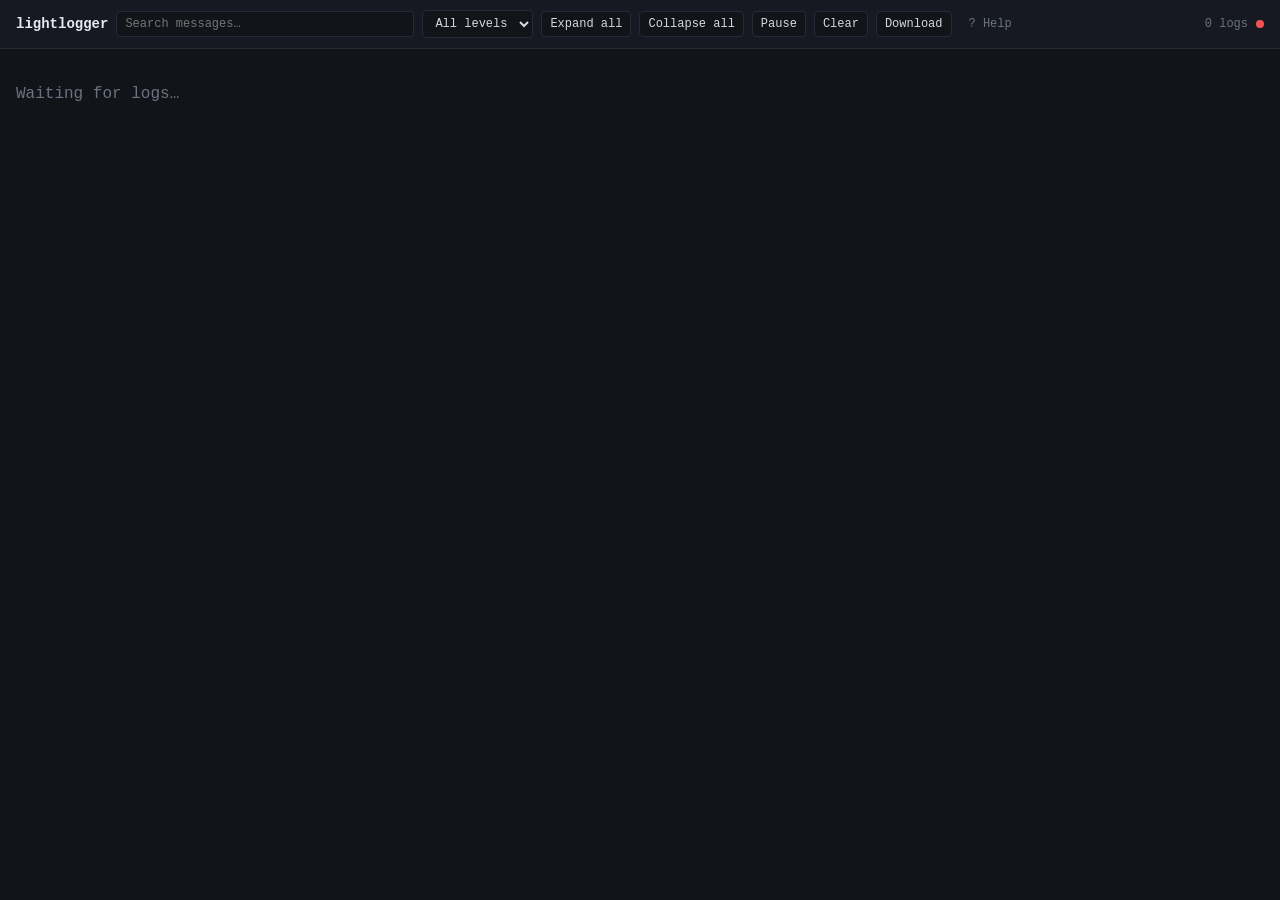
==== commit e10a1bd6: "feat: built-in help + PyPI-ready metadata (phase 7.5, parts A+B) lightlogger.help() prints a full AP" ====
--- a/src/lightlogger/static/index.html
+++ b/src/lightlogger/static/index.html
@@ -80,6 +80,24 @@
   }
   header input[type="text"]:focus-visible {
     border-color: var(--accent);
+  }
+  #help-link {
+    color: #6b7280;
+    font-size: 12px;
+    text-decoration: none;
+    white-space: nowrap;
+    border: 1px solid transparent;
+    border-radius: 4px;
+    padding: 5px 8px;
+    transition: background-color 120ms ease, color 120ms ease;
+  }
+  #help-link:hover {
+    background: #1c1f28;
+    color: #d6d9e0;
+  }
+  #help-link:focus-visible {
+    outline: 2px solid var(--accent);
+    outline-offset: 1px;
   }
   .counter {
     margin-left: auto;
@@ -267,6 +285,7 @@
   <button id="pause-btn" type="button">Pause</button>
   <button id="clear-btn" type="button">Clear</button>
   <button id="download-btn" type="button">Download</button>
+  <a id="help-link" href="/help" target="_blank" rel="noopener">? Help</a>
   <span id="counter" class="counter">0 logs</span>
   <span id="status-dot" class="status-dot status-reconnecting" title="connecting…"></span>
 </header>
